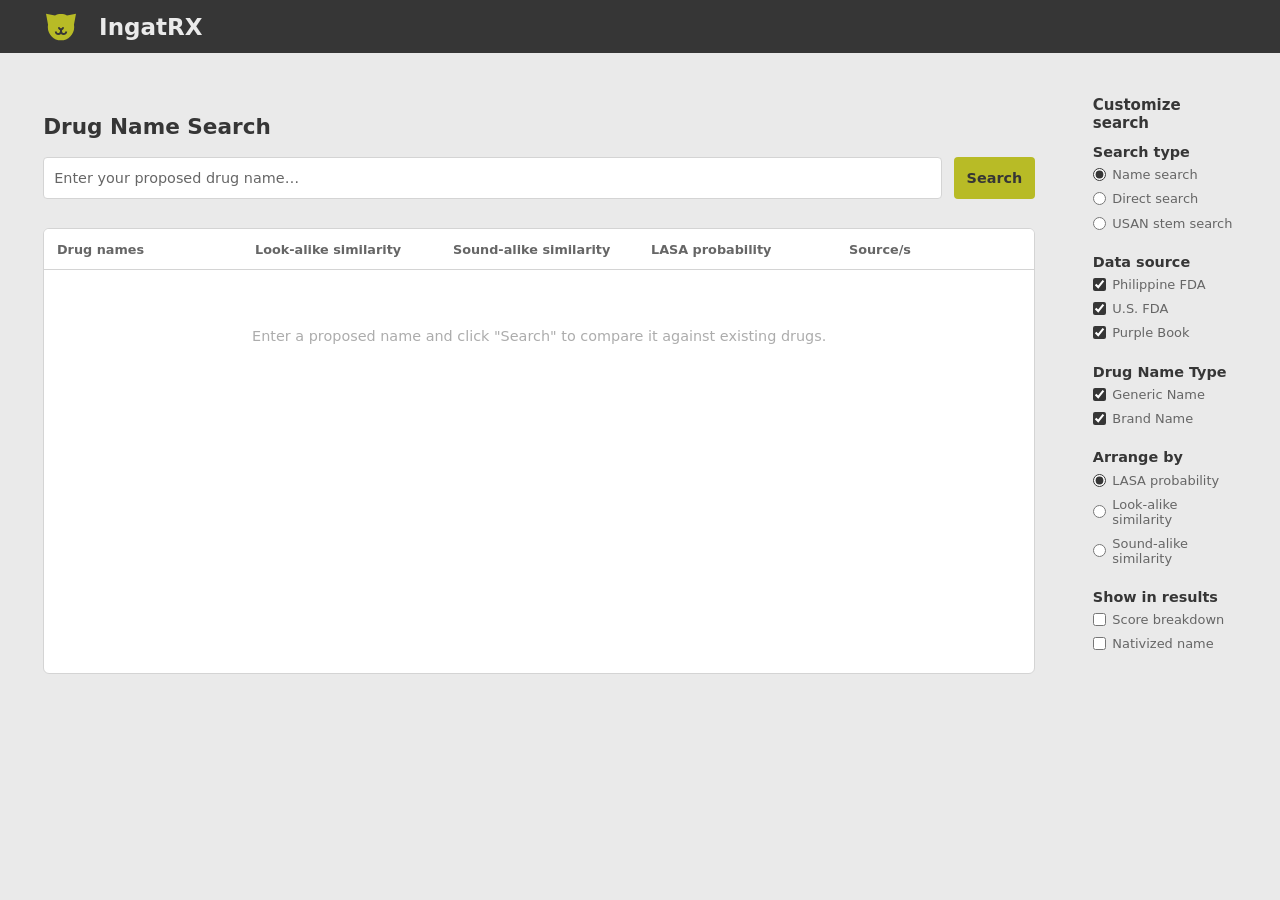
==== index.html @ 985ca79d "Search through the backend only Drop the in-browser fallback: the page always asks /api/search, so i" ====
<html lang="en">
<head>
    <meta charset="UTF-8" />
    <title>IngatRX</title>

    <link rel="stylesheet" href="src/style.css" />
</head>
<body>
    <header>
        <svg fill="#000000" height="30px" width="30px" version="1.1" id="Capa_1" xmlns="http://www.w3.org/2000/svg" xmlns:xlink="http://www.w3.org/1999/xlink" 
	    viewBox="0 0 228.118 228.118" xml:space="preserve">
            <path d="M228.118,12.703l-68.674,13.147c-13.634-6.954-29.059-10.88-45.385-10.88c-16.326,0-31.751,3.926-45.385,10.88L0,12.703
                l15.658,83.45c-1.191,6.167-1.822,12.531-1.822,19.04c0,55.263,44.96,100.223,100.223,100.223
                c55.264,0,100.224-44.96,100.224-100.223c0-6.509-0.631-12.873-1.822-19.04L228.118,12.703z M134.029,175.022
                c-7.911,0-15.038-3.259-19.977-8.675c-4.939,5.42-12.059,8.72-19.961,8.72c-14.878,0-26.982-12.362-26.982-27.362h15
                c0,7,5.375,12.362,11.982,12.362c6.606,0,11.981-5.095,11.981-11.701l-0.107-10.694c-8.808-3.291-15.097-11.967-15.097-21.967h15
                c0,5,3.674,8.19,8.19,8.19s8.191-3.19,8.191-8.19h15c0,10-6.288,18.674-15.096,21.966l-0.107,10.651
                c0,6.53,5.375,11.68,11.981,11.68s11.981-5.297,11.981-12.297h15C161.01,162.705,148.907,175.022,134.029,175.022z"/>
        </svg>
        IngatRX
    </header>

    <main>
        <section>
            <h1>Drug Name Search</h1>
            <div class="searchrow">
                <input type="text" id="q" placeholder="Enter your proposed drug name…" aria-label="Proposed drug name" autocomplete="off">
                <button id="go" type="button">
                    <span id="go-label">Search</span>
                    <span id="loading-spinner" class="spinner" aria-hidden="true" hidden></span>
                </button>
            </div>
                <div class="results">
                    <table>
                        <thead>
                            <tr>
                                <th>Drug names</th>
                                <th id="nativized-head" hidden>Nativized name</th>
                                <th>Look-alike similarity</th>
                                <th>Sound-alike similarity</th>
                                <th>LASA probability</th>
                                <th>Source/s</th>
                            </tr>
                        </thead>
                        <tbody id="rows"></tbody>
                    </table>
                <div class="empty" id="empty" role="status" aria-live="polite">Enter a proposed name and click "Search" to compare it against existing drugs.</div>
            </div>
        </section>
        <aside>
            <h2>Customize search</h2>
            <fieldset>
                <legend>Search type</legend>
                <label><input type="radio" name="type" value="name" checked> Name search</label>
                <label><input type="radio" name="type" value="direct"> Direct search</label>
                <label><input type="radio" name="type" value="stem"> USAN stem search</label>
            </fieldset>
            <fieldset>
                <legend>Data source</legend>
                <label><input type="checkbox" name="src" value="Philippine FDA" checked> Philippine FDA</label>
                <label><input type="checkbox" name="src" value="U.S. FDA" checked> U.S. FDA</label>
                <label><input type="checkbox" name="src" value="Purple Book" checked> Purple Book</label>
            </fieldset>
            <fieldset>
                <legend>Drug Name Type</legend>
                <label><input type="checkbox" name="dnt" value="generic" checked> Generic Name</label>
                <label><input type="checkbox" name="dnt" value="brand" checked> Brand Name</label>
            </fieldset>
            <fieldset id="arrange">
                <legend>Arrange by</legend>
                <label><input type="radio" name="arrange" value="score" checked> LASA probability</label>
                <label><input type="radio" name="arrange" value="look"> Look-alike similarity</label>
                <label><input type="radio" name="arrange" value="sound"> Sound-alike similarity</label>
            </fieldset>
            <fieldset>
                <legend>Show in results</legend>
                <label><input type="checkbox" id="show-breakdown"> Score breakdown</label>
                <label><input type="checkbox" id="show-nativized"> Nativized name</label>
            </fieldset>
        </aside>
    </main>
    <script type="module" src="./src/scripts/js/main.js"></script>
</body>
---- src/style.css ----
:root{
  --accent:#b8bb26;
  --accent-hover:#9fa21f; 
  
  --muted:#666666;
  --bg:#eaeaea; 
  --panel:#ffffff; 
  --row-alt:#f4f4f4; 
  --border:#d4d4d4;
  --text:#363636; 
  --control:#363636;

  --danger:#c62828;

  --font: "Inter",system-ui,-apple-system,"Segoe UI",sans-serif;

  color-scheme:light;
}

@media (prefers-color-scheme:dark){
  :root:not([data-theme="light"]){
    --bg:#262626; 
    --panel:#303030; 
    --row-alt:#363636; 
    --border:#4a4a4a;
    --text:#eaeaea; 
    --muted:#a8a8a8;
    --danger:#ff8a80;
    --control:#b8bb26;
    color-scheme:dark;
  }
}

* {
    box-sizing: border-box;
}

body {
    margin: 0;
    background: var(--bg);
    color: var(--text);
    font-family: var(--font);
    font-size: 0.9em
}

header {
    background: #363636;
    color: #eaeaea;
    padding: 0.5em 2em;
    display: flex;
    align-items: center;
    gap: 1em;
    font-size: 1.6em;
    font-weight: 700;
}

header svg {
    display: block;
    flex: none;
    margin: 0;
    fill:var(--accent);
}

main {
    max-width: 100%;
    margin: 0 auto;
    padding: 3em;
    display: grid;
    grid-template-columns: minmax(0,1fr) 10em;
    gap: 4em;
}

main > section {
    min-width: 0;
}

h2 { 
    font-size: 15px;
    margin: 0 0 12px;
}

aside fieldset {
    border: 0;
    padding: 0;
    margin: 0 0 1em;
}

aside legend {
    font-weight: 700;
    padding: 0;
    margin-bottom: 0.5em;
}

aside label {
    display: flex;
    align-items: center;
    gap: 0.5em;
    color: var(--muted);
    font-size: 0.9em;
    margin-bottom: 0.7em;
    cursor: pointer;
}

aside input {
    accent-color: var(--control);
    margin: 0;
}

.searchrow {
    display: flex;
    gap: 0.8em;
    margin-bottom: 2em;
}

input[type=text] {
    flex: 1;
    min-width: 0;
    background: var(--panel);
    border: 1px solid var(--border);
    color: var(--text);
    padding: 0.7em;
    border-radius: 4px;
    font: var(--font);
}

input[type=text]::placeholder {
    color: var(--muted);
}

input[type=text]:focus {
    outline: none;
    border-color: var(--text);
    box-shadow: 0 0 0 3px rgba(184,187,38,.45)
}

button {
    display: inline-flex;
    align-items: center;
    justify-content: center;
    gap: 0.6em;
    background: var(--accent);
    color: #363636;
    font: var(--font);
    font-weight: 700;
    border: 0;
    padding: 0.9em;
    border-radius: 4px;
    cursor: pointer;
}

button:hover {
    background:var(--accent-hover);
}

button:disabled {
    cursor: wait;
    opacity: 0.8;
}

.spinner {
    width: 1em;
    height: 1em;
    border: 2px solid currentColor;
    border-right-color: transparent;
    border-radius: 50%;
    animation: spin 0.7s linear infinite;
}

.spinner[hidden] {
    display: none;
}

@keyframes spin {
    to {
        transform: rotate(360deg);
    }
}

button:focus-visible {
    outline: 2px solid var(--text);
    outline-offset: 2px;
}

.results {
    height: 31em;
    max-height: 70vh;
    overflow: auto;
    background: var(--panel);
    border: 1px solid var(--border);
    border-radius: 6px;
}

table { 
    width: 100%; 
    border-collapse: collapse; 
    table-layout: fixed;
}

th {
    position: sticky;
    top: 0;
    z-index: 1;
    background: var(--panel);
    color: var(--muted);
    text-align: left;
    font-weight: 600;
    font-size: 0.8em;
    padding: 1em;
    border-bottom: 1px solid var(--border);
}

td {
    padding: 12px 16px;
    overflow-wrap: anywhere;
}

tbody tr.alt td {
    background:var(--row-alt);
}

tr.detail td {
    padding-top: 0;
}

.warning {
    display: inline-block;
    margin-left: 0.7em;
    color: var(--danger);
    font-size: 0.85em;
    font-weight: 700;
    white-space: nowrap;
}

.breakdown h3 {
    margin: 0.3em 0;
    color: var(--muted);
    font-size: 0.85em;
}

.inputs {
    display: grid;
    grid-template-columns: repeat(auto-fill, minmax(15em, 1fr));
    gap: 0.15em 1.5em;
    margin: 0;
}

.inputs > div {
    display: flex;
    justify-content: space-between;
    gap: 1em;
    font-size: 0.85em;
}

.inputs dt {
    color: var(--muted);
}

.inputs dd {
    margin: 0;
    font-variant-numeric: tabular-nums;
}

.breakdown p {
    margin: 0.4em 0 0;
    color: var(--muted);
    font-size: 0.85em;
}

tbody tr:hover td {
    background:rgba(184,187,38,.14);
}

.empty {
    color: #6666668a;
    padding: 4em;
    text-align: center;
}
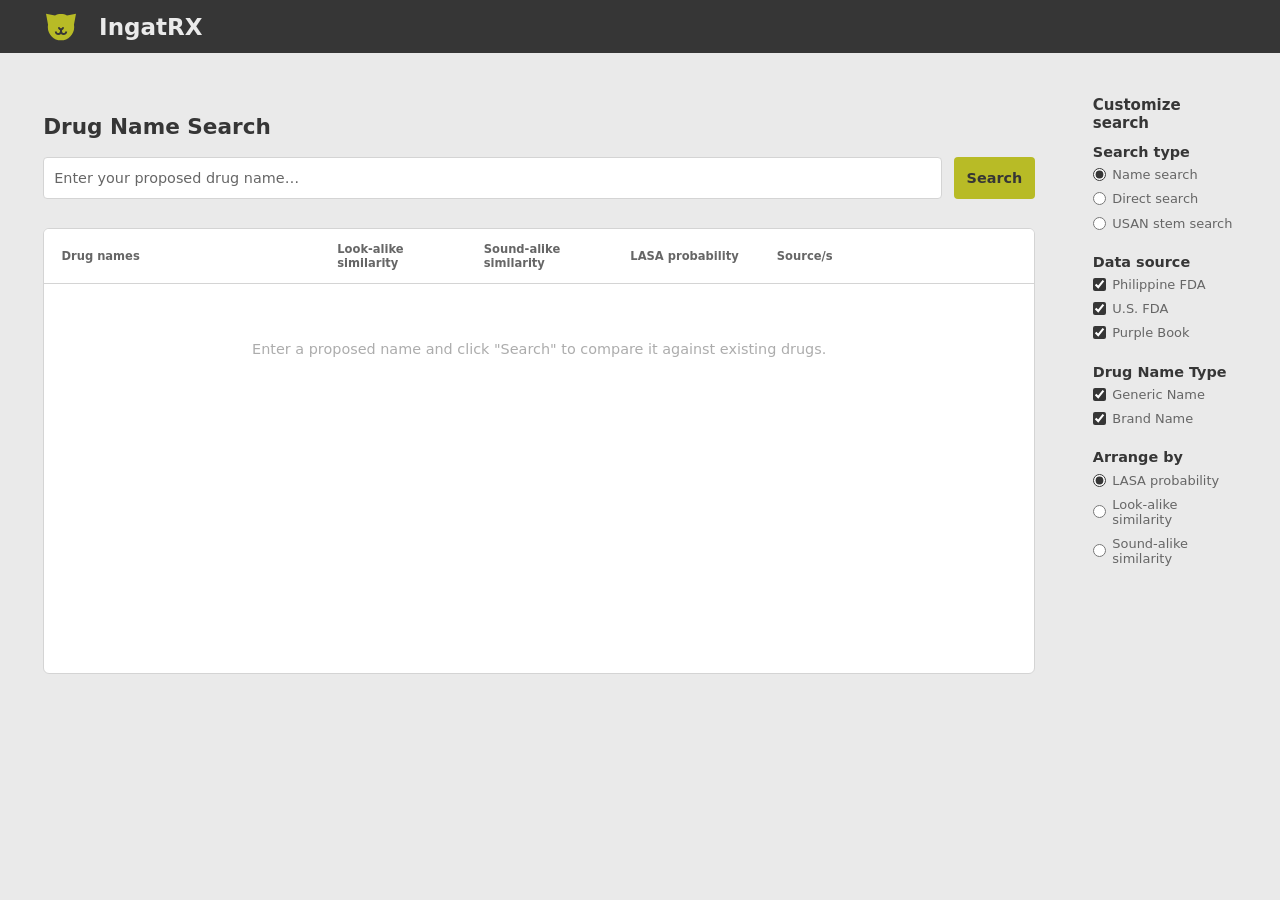
==== commit 29f0f595: "Redesign search results with a details popup - Show results as a list with the scores aligned under " ====
--- a/index.html
+++ b/index.html
@@ -30,20 +30,16 @@
                     <span id="loading-spinner" class="spinner" aria-hidden="true" hidden></span>
                 </button>
             </div>
-                <div class="results">
-                    <table>
-                        <thead>
-                            <tr>
-                                <th>Drug names</th>
-                                <th id="nativized-head" hidden>Nativized name</th>
-                                <th>Look-alike similarity</th>
-                                <th>Sound-alike similarity</th>
-                                <th>LASA probability</th>
-                                <th>Source/s</th>
-                            </tr>
-                        </thead>
-                        <tbody id="rows"></tbody>
-                    </table>
+            <div class="results">
+                <div class="result-head" aria-hidden="true">
+                    <span>Drug names</span>
+                    <span>Look-alike similarity</span>
+                    <span>Sound-alike similarity</span>
+                    <span>LASA probability</span>
+                    <span>Source/s</span>
+                    <span></span>
+                </div>
+                <div id="rows" role="list" aria-label="Similar drug names"></div>
                 <div class="empty" id="empty" role="status" aria-live="polite">Enter a proposed name and click "Search" to compare it against existing drugs.</div>
             </div>
         </section>
@@ -72,12 +68,55 @@
                 <label><input type="radio" name="arrange" value="look"> Look-alike similarity</label>
                 <label><input type="radio" name="arrange" value="sound"> Sound-alike similarity</label>
             </fieldset>
-            <fieldset>
-                <legend>Show in results</legend>
-                <label><input type="checkbox" id="show-breakdown"> Score breakdown</label>
-                <label><input type="checkbox" id="show-nativized"> Nativized name</label>
-            </fieldset>
         </aside>
     </main>
+
+    <dialog id="details" aria-labelledby="details-title">
+        <div class="details-top">
+            <h2 id="details-title"></h2>
+            <button type="button" id="details-close" class="details-close" aria-label="Close">&times;</button>
+        </div>
+        <div class="details-body">
+            <div class="verdict" id="details-verdict"></div>
+
+            <div>
+                <div class="section-head">
+                    <h3>How they're read in Filipino</h3>
+                    <p>Used for the sound-alike checks</p>
+                </div>
+                <div class="spelled" id="details-spelled"></div>
+            </div>
+
+            <div class="compare-bar">
+                <span id="compare-label">Scores below compare the</span>
+                <div class="seg" id="details-parts" role="group" aria-labelledby="compare-label">
+                    <button type="button" data-part="full" aria-pressed="true">Whole name</button>
+                    <button type="button" data-part="core" aria-pressed="false">Core word</button>
+                </div>
+            </div>
+
+            <div>
+                <div class="section-head">
+                    <h3>How alike they look</h3>
+                </div>
+                <ul class="measures" id="details-look"></ul>
+            </div>
+
+            <div class="divided">
+                <div class="section-head">
+                    <h3>How alike they sound</h3>
+                </div>
+                <ul class="measures" id="details-sound"></ul>
+            </div>
+
+            <div class="divided" id="details-edits-section">
+                <div class="section-head">
+                    <h3>Spelling difference</h3>
+                    <p>Whole name only</p>
+                </div>
+                <ul class="measures" id="details-edits"></ul>
+            </div>
+        </div>
+    </dialog>
     <script type="module" src="./src/scripts/js/main.js"></script>
 </body>
--- a/src/style.css
+++ b/src/style.css
@@ -11,6 +11,10 @@
   --control:#363636;
 
   --danger:#c62828;
+  --danger-soft:#fde8e6;
+  --caution:#8a5a00;
+  --caution-soft:#fff1c2;
+  --backdrop:rgba(20,20,20,.55);
 
   --font: "Inter",system-ui,-apple-system,"Segoe UI",sans-serif;
 
@@ -26,6 +30,9 @@
     --text:#eaeaea; 
     --muted:#a8a8a8;
     --danger:#ff8a80;
+    --danger-soft:#4a2523;
+    --caution:#f2c94c;
+    --caution-soft:#45391a;
     --control:#b8bb26;
     color-scheme:dark;
   }
@@ -190,84 +197,94 @@
     border-radius: 6px;
 }
 
-table { 
-    width: 100%; 
-    border-collapse: collapse; 
-    table-layout: fixed;
-}
-
-th {
+/* Results list: one grid row per drug, with the header using the same columns. */
+.result-head,
+.result-row {
+    display: grid;
+    grid-template-columns: minmax(0, 2fr) minmax(0, 1fr) minmax(0, 1fr) minmax(0, 1fr) minmax(0, 1fr) 6.5em;
+    align-items: center;
+    gap: 1.2em;
+    padding: 0.9em 1.2em;
+}
+
+.result-head {
     position: sticky;
     top: 0;
     z-index: 1;
     background: var(--panel);
     color: var(--muted);
-    text-align: left;
     font-weight: 600;
+    border-bottom: 1px solid var(--border);
+}
+
+/* Shrink the labels, not the header row, so its em-based gaps and padding match the rows. */
+.result-head > span {
     font-size: 0.8em;
-    padding: 1em;
-    border-bottom: 1px solid var(--border);
-}
-
-td {
-    padding: 12px 16px;
+}
+
+.result-row + .result-row {
+    border-top: 1px solid var(--border);
+}
+
+.result-row.alt {
+    background: var(--row-alt);
+}
+
+.result-row:hover {
+    background: rgba(184,187,38,.14);
+}
+
+.drug-name {
+    font-weight: 600;
     overflow-wrap: anywhere;
 }
 
-tbody tr.alt td {
-    background:var(--row-alt);
-}
-
-tr.detail td {
-    padding-top: 0;
-}
-
-.warning {
-    display: inline-block;
-    margin-left: 0.7em;
-    color: var(--danger);
-    font-size: 0.85em;
-    font-weight: 700;
-    white-space: nowrap;
-}
-
-.breakdown h3 {
-    margin: 0.3em 0;
-    color: var(--muted);
-    font-size: 0.85em;
-}
-
-.inputs {
-    display: grid;
-    grid-template-columns: repeat(auto-fill, minmax(15em, 1fr));
-    gap: 0.15em 1.5em;
-    margin: 0;
-}
-
-.inputs > div {
-    display: flex;
-    justify-content: space-between;
-    gap: 1em;
-    font-size: 0.85em;
-}
-
-.inputs dt {
-    color: var(--muted);
-}
-
-.inputs dd {
-    margin: 0;
+.drug-name small {
+    display: block;
+    margin-top: 0.2em;
+    color: var(--muted);
+    opacity: 0.75;
+    font-size: 0.75em;
+    font-weight: 400;
+}
+
+.similarity {
     font-variant-numeric: tabular-nums;
 }
 
-.breakdown p {
-    margin: 0.4em 0 0;
-    color: var(--muted);
-    font-size: 0.85em;
-}
-
-tbody tr:hover td {
-    background:rgba(184,187,38,.14);
+.cell-label {
+    display: none;
+}
+
+.source {
+    color: var(--muted);
+    overflow-wrap: anywhere;
+}
+
+@media (max-width: 760px) {
+    .result-head {
+        display: none;
+    }
+
+    .result-row {
+        grid-template-columns: minmax(0, 1fr) minmax(0, 1fr);
+        gap: 0.8em 1.2em;
+    }
+
+    .result-row .drug-name {
+        grid-column: 1 / -1;
+    }
+
+    .result-row .details-button {
+        grid-column: 1 / -1;
+        justify-self: stretch;
+    }
+
+    .cell-label {
+        display: block;
+        color: var(--muted);
+        font-size: 0.8em;
+    }
 }
 
 .empty {
@@ -275,3 +292,242 @@
     padding: 4em;
     text-align: center;
 }
+
+/* LASA probability: red at or above the likely threshold, yellow at or above the possible one. */
+.lasa {
+    display: inline-block;
+    padding: 0.2em 0.6em;
+    border-radius: 99px;
+    font-variant-numeric: tabular-nums;
+}
+
+.lasa.high {
+    background: var(--danger-soft);
+    color: var(--danger);
+    font-weight: 700;
+}
+
+.lasa.possible {
+    background: var(--caution-soft);
+    color: var(--caution);
+    font-weight: 700;
+}
+
+.details-button {
+    justify-self: end;
+    white-space: nowrap;
+    background: none;
+    color: var(--text);
+    border: 1px solid var(--border);
+    padding: 0.4em 0.9em;
+    font-weight: 600;
+}
+
+.details-button:hover {
+    background: rgba(184,187,38,.14);
+    border-color: var(--accent);
+}
+
+dialog {
+    width: min(40em, calc(100vw - 2em));
+    max-height: calc(100vh - 3em);
+    padding: 0;
+    border: 1px solid var(--border);
+    border-radius: 10px;
+    background: var(--panel);
+    color: var(--text);
+    overflow: auto;
+}
+
+dialog::backdrop {
+    background: var(--backdrop);
+}
+
+.details-top {
+    position: sticky;
+    top: 0;
+    display: flex;
+    align-items: flex-start;
+    gap: 1em;
+    padding: 1.2em 1.4em 1em;
+    background: var(--panel);
+    border-bottom: 1px solid var(--border);
+}
+
+.details-top h2 {
+    margin: 0;
+    font-size: 1.25em;
+    overflow-wrap: anywhere;
+}
+
+.details-close {
+    margin-left: auto;
+    flex: none;
+    width: 2em;
+    height: 2em;
+    padding: 0;
+    background: none;
+    color: var(--text);
+    border: 1px solid var(--border);
+    font-size: 1.2em;
+    line-height: 1;
+}
+
+.details-close:hover {
+    background: var(--row-alt);
+}
+
+.details-body {
+    display: grid;
+    gap: 1.5em;
+    padding: 1.2em 1.4em 1.6em;
+}
+
+.verdict {
+    display: flex;
+    align-items: flex-start;
+    gap: 0.8em;
+    padding: 0.9em;
+    border-radius: 8px;
+    background: var(--row-alt);
+}
+
+.verdict p {
+    margin: 0;
+    line-height: 1.5;
+}
+
+.section-head {
+    display: flex;
+    flex-wrap: wrap;
+    align-items: baseline;
+    justify-content: space-between;
+    gap: 0.5em;
+    margin-bottom: 0.6em;
+}
+
+.section-head h3 {
+    margin: 0;
+    font-size: 0.95em;
+    font-weight: 700;
+    letter-spacing: 0.08em;
+    text-transform: uppercase;
+}
+
+.section-head p {
+    margin: 0;
+    color: var(--muted);
+    font-size: 0.9em;
+}
+
+.spelled {
+    display: grid;
+    grid-template-columns: repeat(auto-fit, minmax(12em, 1fr));
+    gap: 0.6em;
+}
+
+.spelled > div {
+    border: 1px solid var(--border);
+    border-radius: 8px;
+    padding: 0.6em 0.8em;
+}
+
+.spelled span {
+    display: block;
+    color: var(--muted);
+    font-size: 0.85em;
+}
+
+.spelled b {
+    font-size: 1.1em;
+    font-weight: 600;
+    overflow-wrap: anywhere;
+}
+
+/* The whole name / core word switch in a shaded box. The negative margin pushes the box
+   outward by its own padding, so its text still lines up with the section headings. */
+.compare-bar {
+    display: flex;
+    flex-wrap: wrap;
+    align-items: center;
+    justify-content: space-between;
+    gap: 0.6em 1em;
+    margin-inline: -0.9em;
+    padding: 0.6em 0.6em 0.6em 0.9em;
+    border-radius: 8px;
+    background: var(--row-alt);
+}
+
+.compare-bar > span {
+    color: var(--muted);
+}
+
+.seg {
+    display: inline-flex;
+    background: var(--panel);
+    gap: 2px;
+    padding: 3px;
+    border: 1px solid var(--border);
+    border-radius: 8px;
+}
+
+.seg button {
+    background: none;
+    color: var(--muted);
+    font-weight: 500;
+    padding: 0.4em 0.9em;
+    border-radius: 6px;
+}
+
+.seg button:hover {
+    background: var(--row-alt);
+}
+
+.seg button[aria-pressed="true"] {
+    background: rgba(184,187,38,.2);
+    color: var(--text);
+    font-weight: 700;
+}
+
+.measures {
+    display: grid;
+    gap: 1.1em;
+    margin: 0;
+    padding: 0;
+    list-style: none;
+}
+
+.measures li {
+    display: grid;
+    grid-template-columns: minmax(0, 1fr) auto;
+    gap: 0.25em 1em;
+    align-items: center;
+}
+
+.measures .what {
+    font-weight: 400;
+}
+
+.measures .tech {
+    margin-top: 0.3em;
+    color: var(--muted);
+    font-family: ui-monospace, Consolas, monospace;
+    font-size: 0.75em;
+}
+
+.measures .value {
+    white-space: nowrap;
+    font-size: 0.9em;
+    font-variant-numeric: tabular-nums;
+    text-align: right;
+}
+
+/* Thin line above the sound-alike and spelling sections. */
+.divided {
+    padding-top: 1.5em;
+    border-top: 1px solid var(--border);
+}
+
+.divided[hidden] {
+    display: none;
+}
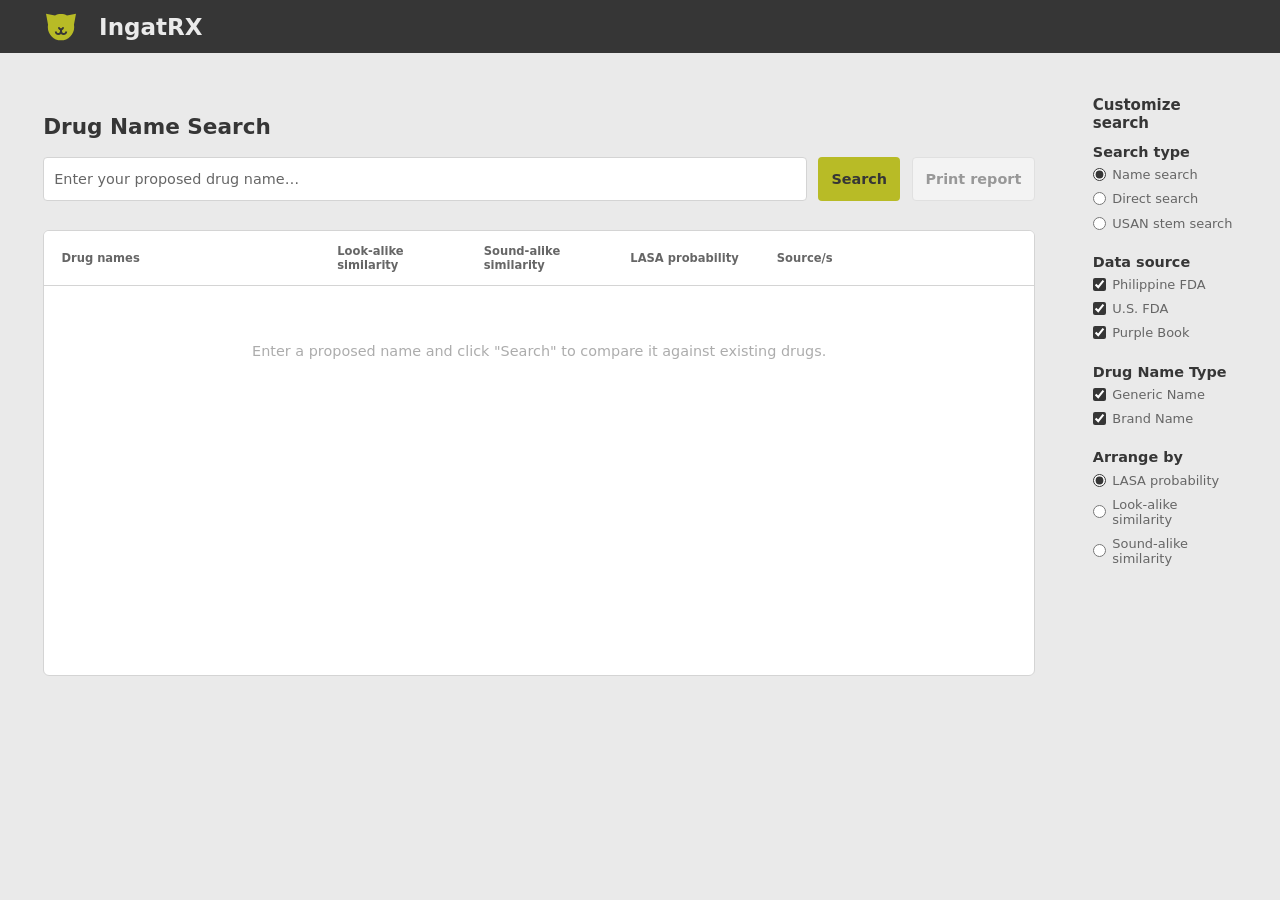
==== commit bd45dc85: "Add a printable LASA screening report A Print report button next to Search (and Ctrl+P) prints a pla" ====
--- a/index.html
+++ b/index.html
@@ -29,6 +29,7 @@
                     <span id="go-label">Search</span>
                     <span id="loading-spinner" class="spinner" aria-hidden="true" hidden></span>
                 </button>
+                <button id="print" type="button" class="secondary-button" disabled>Print report</button>
             </div>
             <div class="results">
                 <div class="result-head" aria-hidden="true">
@@ -57,10 +58,10 @@
                 <label><input type="checkbox" name="src" value="U.S. FDA" checked> U.S. FDA</label>
                 <label><input type="checkbox" name="src" value="Purple Book" checked> Purple Book</label>
             </fieldset>
-            <fieldset>
+            <fieldset id="name-types">
                 <legend>Drug Name Type</legend>
-                <label><input type="checkbox" name="dnt" value="generic" checked> Generic Name</label>
-                <label><input type="checkbox" name="dnt" value="brand" checked> Brand Name</label>
+                <label><input type="checkbox" name="dnt" value="Generic" checked> Generic Name</label>
+                <label><input type="checkbox" name="dnt" value="Brand" checked> Brand Name</label>
             </fieldset>
             <fieldset id="arrange">
                 <legend>Arrange by</legend>
@@ -118,5 +119,8 @@
             </div>
         </div>
     </dialog>
+
+    <!-- Filled in just before printing; only shown on paper. -->
+    <section id="report"></section>
     <script type="module" src="./src/scripts/js/main.js"></script>
 </body>
--- a/src/style.css
+++ b/src/style.css
@@ -531,3 +531,155 @@
 .divided[hidden] {
     display: none;
 }
+
+/* Print report button: secondary, next to Search. */
+.secondary-button {
+    background: var(--panel);
+    color: var(--text);
+    border: 1px solid var(--border);
+    white-space: nowrap;
+}
+
+.secondary-button:hover {
+    background: rgba(184,187,38,.14);
+    border-color: var(--accent);
+}
+
+.secondary-button:disabled {
+    cursor: not-allowed;
+    opacity: 0.45;
+    background: var(--panel);
+    border-color: var(--border);
+}
+
+/* Printed report. Built by buildReport() in main.ts and shown only on paper.
+   A plain black-and-white document, so colors are fixed instead of theme variables. */
+#report {
+    display: none;
+}
+
+@page {
+    margin: 20mm 18mm;
+}
+
+@media print {
+    body.printing-report {
+        background: #fff;
+        color: #000;
+    }
+
+    body.printing-report > :not(#report) {
+        display: none !important;
+    }
+
+    body.printing-report #report {
+        display: block;
+    }
+}
+
+#report {
+    color: #000;
+    font-family: "Times New Roman", Times, serif;
+    font-size: 11pt;
+    line-height: 1.4;
+}
+
+#report p {
+    margin: 0 0 10pt;
+}
+
+.report-head {
+    text-align: center;
+    margin-bottom: 16pt;
+}
+
+.report-head p {
+    margin: 0;
+    font-size: 12pt;
+    font-weight: 700;
+}
+
+.report-head h1 {
+    margin: 2pt 0 0;
+    font-size: 14pt;
+    font-weight: 700;
+}
+
+.report-meta {
+    margin: 0 0 12pt;
+}
+
+.report-meta div {
+    display: flex;
+    gap: 6pt;
+}
+
+.report-meta dt {
+    flex: none;
+    width: 11em;
+    font-weight: 700;
+}
+
+.report-meta dd {
+    margin: 0;
+    overflow-wrap: anywhere;
+}
+
+.report-table {
+    width: 100%;
+    border-collapse: collapse;
+    margin-bottom: 10pt;
+    /* Set outright: without a doctype the page is in quirks mode, where tables do not inherit color or font. */
+    color: #000;
+    font-family: inherit;
+    font-size: 10pt;
+}
+
+.report-table th,
+.report-table td {
+    border: 0.75pt solid #000;
+    padding: 4pt 6pt;
+    text-align: left;
+    vertical-align: top;
+}
+
+.report-table th {
+    font-weight: 700;
+    /* Break only at the line break in the label, never at a hyphen. */
+    white-space: pre;
+    vertical-align: bottom;
+}
+
+.report-table tr {
+    break-inside: avoid;
+}
+
+.report-table .num {
+    text-align: right;
+}
+
+.report-table td.num {
+    white-space: nowrap;
+}
+
+#report .report-note {
+    font-size: 10pt;
+}
+
+.report-signatures {
+    display: grid;
+    grid-template-columns: 1fr 1fr;
+    gap: 40pt;
+    margin-top: 32pt;
+    break-inside: avoid;
+}
+
+#report .report-signatures p {
+    margin: 0;
+}
+
+.report-line {
+    height: 28pt;
+    border-bottom: 0.75pt solid #000;
+    margin-bottom: 2pt;
+}
